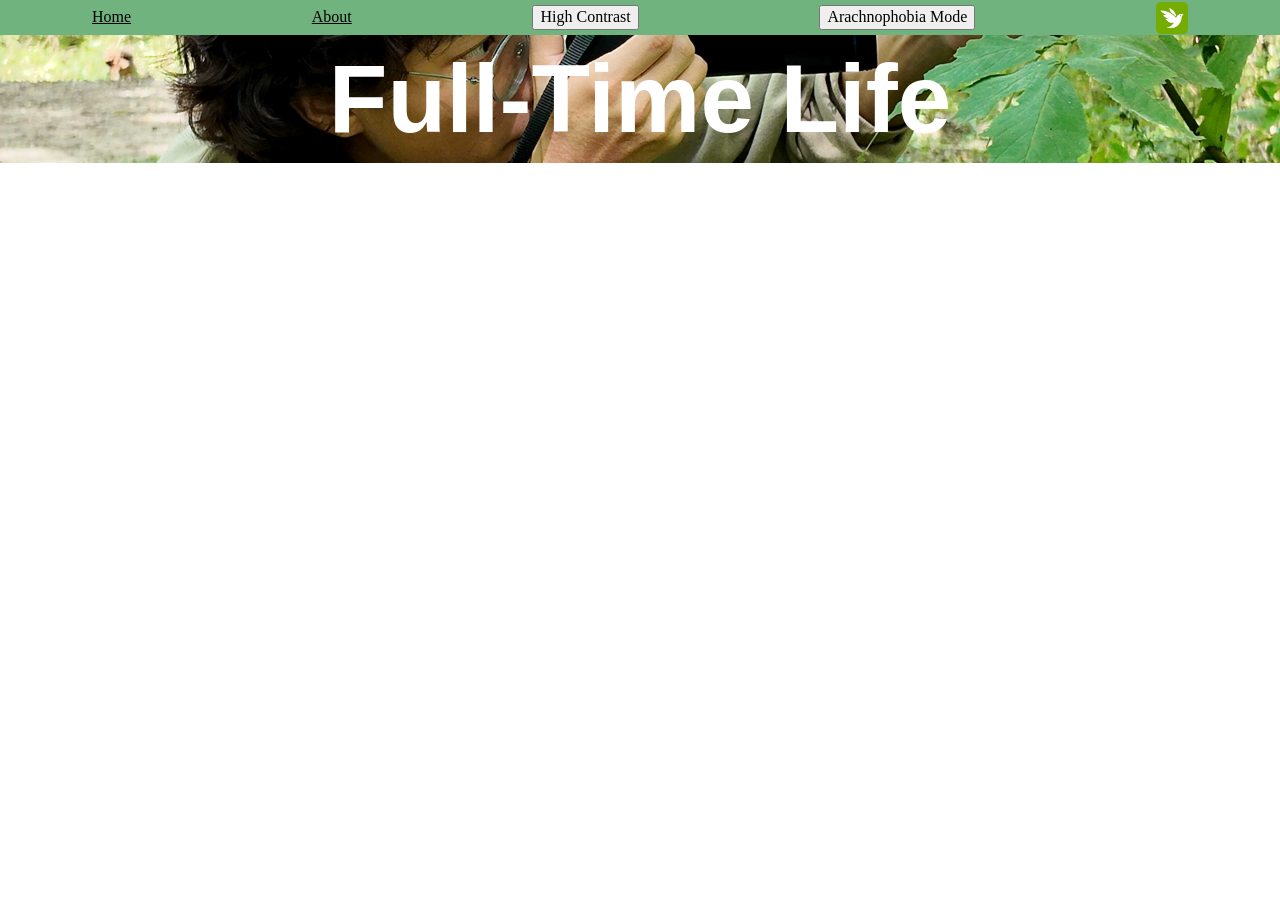
==== about.html @ 88fd8674 "aaaeaeeaeea" ====
<!DOCTYPE html>
<html lang="en">
<head>
    <meta charset="UTF-8">
    <meta name="viewport" content="width=device-width, initial-scale=1.0">
    <link rel="stylesheet" href="css/reset.css">
    <link rel="stylesheet" href="css/about_style.css">
    <link rel="shortcut icon" href="" type="image/x-icon">
    <title>Full-Time Life - About</title>
</head>
<body>
    <header>
        <a href="index.html">Home</a>
        <a href="about.html">About</a>
        <button onclick="toggleContrast()">High Contrast</button>
        <button onclick="toggleArachnophobia()">Arachnophobia Mode</button>
        <a href="https://www.inaturalist.org/people/7548218"><img src="images/inat.jpg" alt="The iNaturalist logo."></a>
    </header>

    <main>
        <div class="banner">
            <p>Full-Time Life</p>
        </div> <!--So that this part is scrollable, but menu in actual docu header is sticky-->

        
    </main>

    <script>
        
    </script>

</body>
---- css/about_style.css ----
:root { /* Colors generated by venngage: https://venngage.com/tools/accessible-color-palette-generator */
    --bg-color: #5C72B2;
    --headerfooter-color: #71B37E;
    --headerfooter-text-color: #000000;

    --hover-highlight-color: #000000;
    --hover-text-color: #ffffff;

    --post-color: #879ADE;
    --post-text-color: #000000;

    --sidebar-color: #B66D72;
    --sidebar-text-color: #000000;
}

header {
    display: flex;
    flex-flow: row nowrap;
    justify-content: space-around;
    align-items: center;
    padding: 0.1rem;

    background-color: var(--headerfooter-color);
    color: var(--headerfooter-text-color);
    height: 2rem;

    position: sticky;
    top: 0;
}

header a {
    color: var(--headerfooter-text-color); /*remember to adjust the visited state too*/
}

a img{
    width: 2rem;
    object-fit: contain;
    display: block;
    border-radius: 0.3rem;
}

.banner{
    text-align: center;

    background-image: url("../images/yun1.jpg");
    background-size: cover;
    background-position: center;
    height: 10vw;

    /*To center the title*/
    display: flex;
    justify-content: center;
    align-items: center;
}

.banner p{
    color: #ffffff;
    font-size: 6rem;
    font-weight: bold;
    font-family:'Gill Sans', 'Gill Sans MT', Calibri, 'Trebuchet MS', sans-serif
}
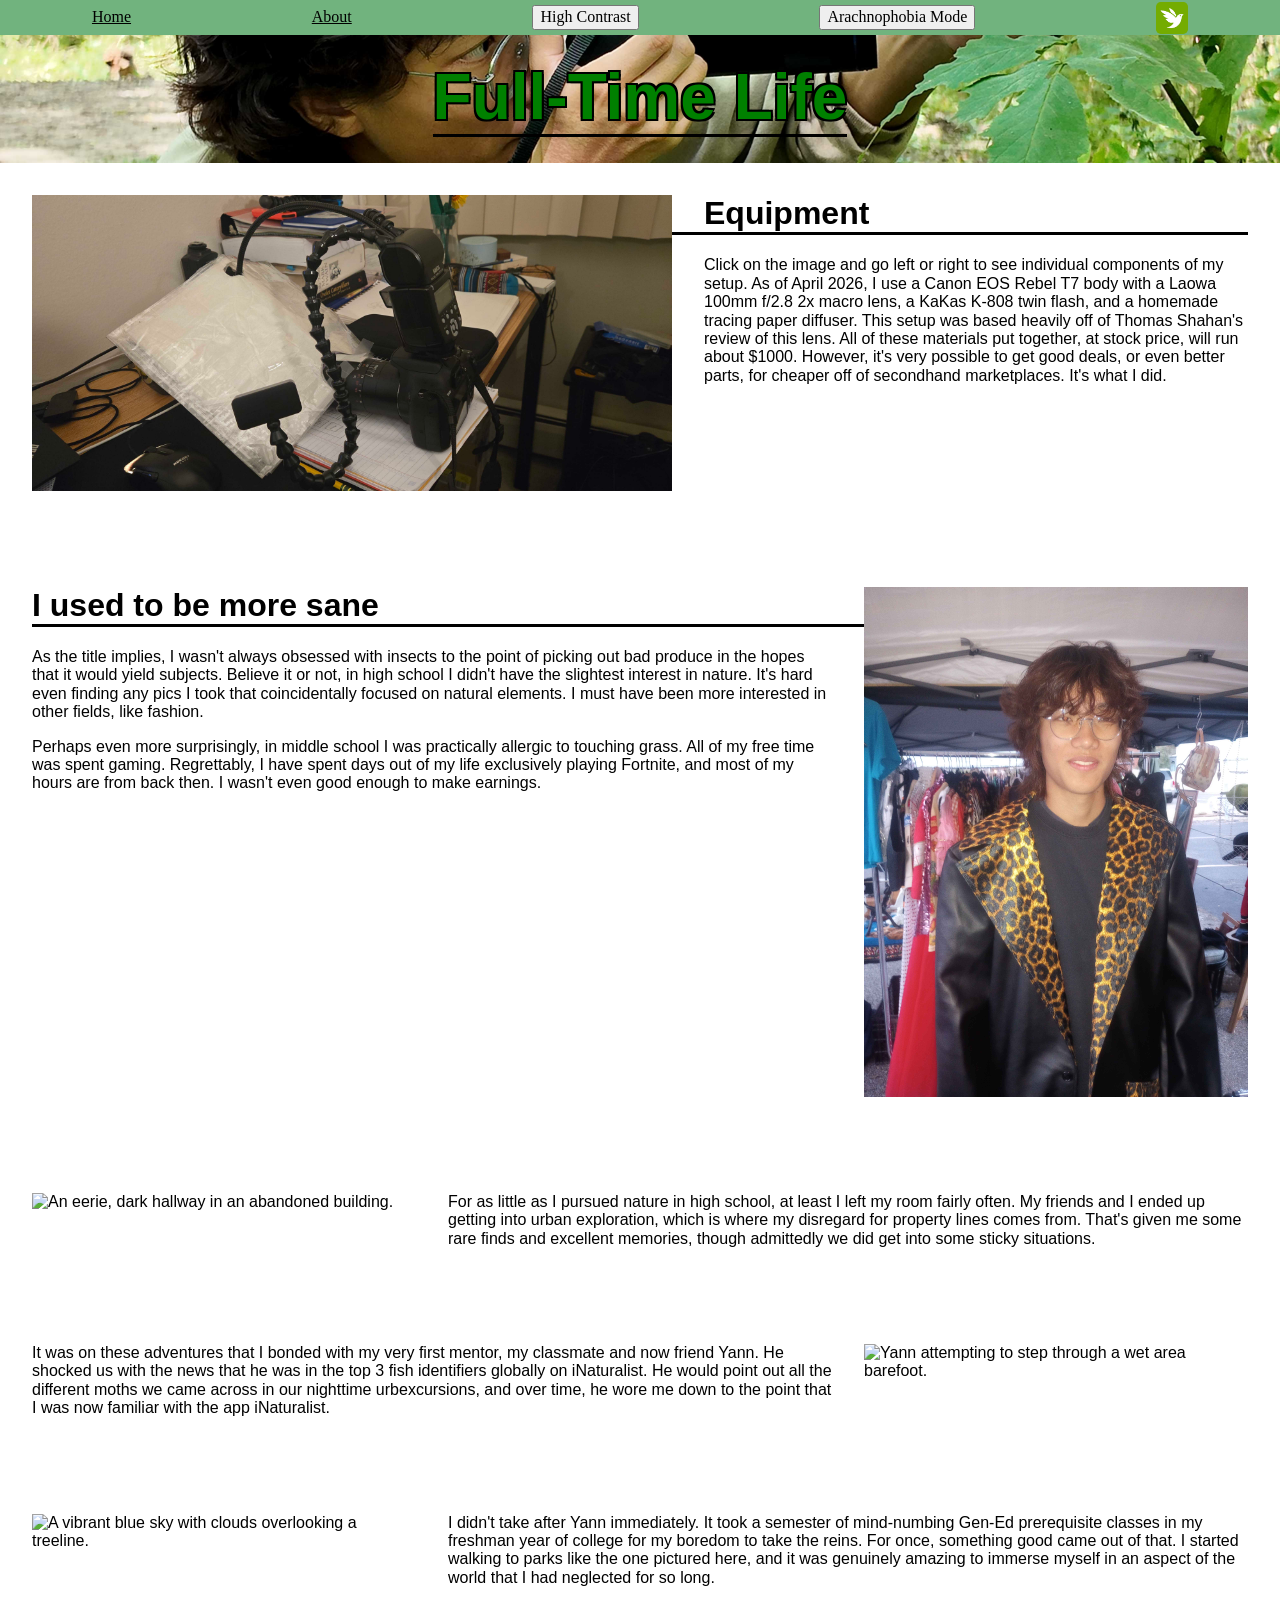
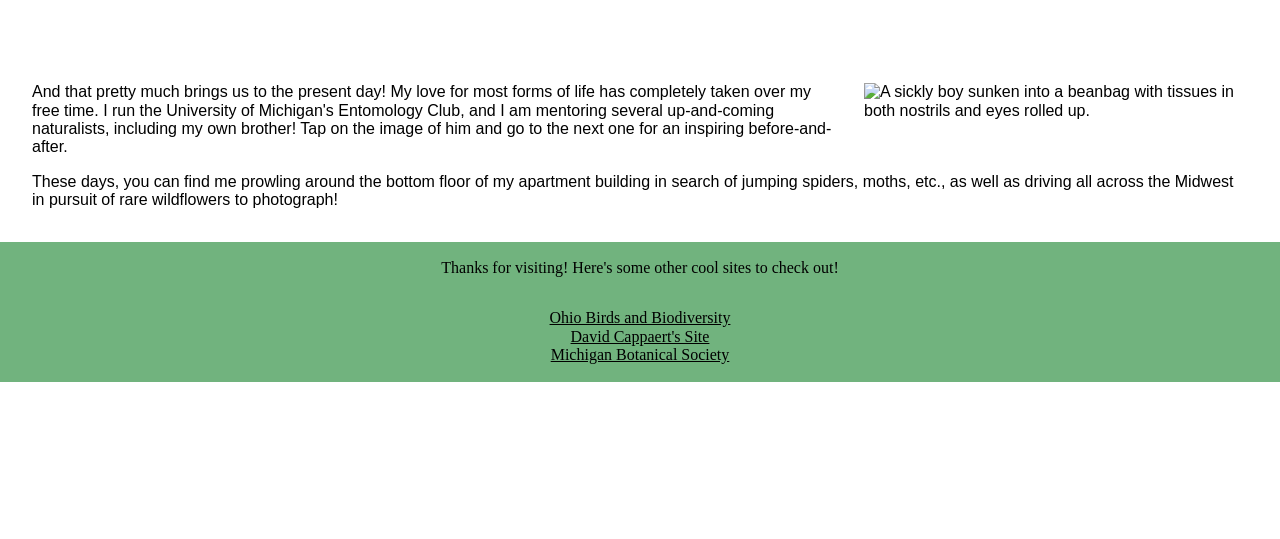
==== commit d65f7f6b: "programming done" ====
--- a/about.html
+++ b/about.html
@@ -4,7 +4,12 @@
     <meta charset="UTF-8">
     <meta name="viewport" content="width=device-width, initial-scale=1.0">
     <link rel="stylesheet" href="css/reset.css">
+
+    <!--Lightbox-->
+    <link rel="stylesheet" href="lightbox2-dev/dist/css/lightbox.css" >
+
     <link rel="stylesheet" href="css/about_style.css">
+
     <link rel="shortcut icon" href="" type="image/x-icon">
     <title>Full-Time Life - About</title>
 </head>
@@ -15,18 +20,197 @@
         <button onclick="toggleContrast()">High Contrast</button>
         <button onclick="toggleArachnophobia()">Arachnophobia Mode</button>
         <a href="https://www.inaturalist.org/people/7548218"><img src="images/inat.jpg" alt="The iNaturalist logo."></a>
+
     </header>
 
     <main>
         <div class="banner">
-            <p>Full-Time Life</p>
+            <h1>Full-Time Life</h1>
         </div> <!--So that this part is scrollable, but menu in actual docu header is sticky-->
 
+        <section>
+            <a href="images/equipment.jpg" data-lightbox="equipment" data-title="My current, assembled macrophotography set-up." data-alt="A camera setup fully assembled on a desk.">
+                <img src="images/equipment.jpg" alt="A camera setup fully assembled on a desk." class="thumb">
+            </a>
+
+            <a href="images/laowalens.jpg" data-lightbox="equipment" data-title="Beware- this beast gobbles up light when focused close-up." data-alt="The Laowa f/2.8 100mm 2x Ultra Macro APO lens for Canon EF mount.">
+                <img src="images/laowalens.jpg" alt="The Laowa f/2.8 100mm 2x Ultra Macro APO lens for Canon EF mount."  class="thumb inv">
+            </a>
+
+            <a href="images/kakasflash.jpg" data-lightbox="equipment" data-title="This bizarre-looking flash gets me weird looks on the daily." data-alt="The KaKas K-808 model twin flash.">
+                <img src="images/kakasflash.jpg" alt="The KaKas K-808 model twin flash."  class="thumb inv">
+            </a>
+
+            <a href="images/canon.jpg" data-lightbox="equipment" data-title="One of the worst modern camera bodies I could have used for this, but it still puts out results." data-alt="The Canon EOS Rebel T7 camera body." >
+                <img src="images/canon.jpg" alt="The Canon EOS Rebel T7 camera body." class="thumb inv">
+            </a>
+
+            <div class="content">
+                <h1>Equipment</h1>
+
+                <p>
+                    Click on the image and go left or right to see individual components of my setup. 
+                    As of April 2026, I use a Canon EOS Rebel T7 body with a Laowa 100mm f/2.8 2x macro lens, 
+                    a KaKas K-808 twin flash, and a homemade tracing paper diffuser. This setup was based heavily 
+                    off of Thomas Shahan's review of this lens. All of these materials put together, at stock price, 
+                    will run about $1000. However, it's very possible to get good deals, or even better parts, for 
+                    cheaper off of secondhand marketplaces. It's what I did. 
+                </p>
+            </div>
+        </section>
+
+        <section>
+
+            <a href="images/yunpimpcoat1.jpg" data-lightbox="block1" data-title="Decked out in my Sunday best." data-alt="Yun in an awkward pimp coat.">
+                <img src="images/yunpimpcoat1.jpg" alt="Yun in an awkward pimp coat." class="thumb">
+            </a>
+            
+            <div class="content">
+                <h1>I used to be more sane</h1>
+
+                <p>
+                    As the title implies, I wasn't always obsessed with insects to the point of picking 
+                    out bad produce in the hopes that it would yield subjects. Believe it or not, in high school 
+                    I didn't have the slightest interest in nature. It's hard even finding any pics I took that 
+                    coincidentally focused on natural elements. I must have been more interested in other fields, 
+                    like fashion. 
+                </p>
+
+                <p>
+                    Perhaps even more surprisingly, in middle school I was practically allergic to touching grass. 
+                    All of my free time was spent gaming. Regrettably, I have spent days out of my life exclusively 
+                    playing Fortnite, and most of my hours are from back then. I wasn't even good enough to make earnings.
+                </p>
+
+            </div>
+
+        </section>
+
+        <section>
+
+            <a href="images/fortnite1.jpg" data-lightbox="block1" data-title="I have a 5% win rate." data-alt="Yun's avatar in the Fortnite lobby with two others.">
+                <img src="images/fortnite1.jpg" alt="Yun's avatar in the Fortnite lobby with two others." class="thumb inv">
+            </a>
+            
+            <a href="images/urbex1.JPG" data-lightbox="block1" data-title="We were chased off this property by security." data-alt="An eerie, dark hallway in an abandoned building.">
+                <img src="images/urbex1.JPG" alt="An eerie, dark hallway in an abandoned building." class="thumb">
+            </a>            
+
+            <div class="content">
+                <p>
+                    For as little as I pursued nature in high school, at least I left my room fairly often. 
+                    My friends and I ended up getting into urban exploration, which is where my disregard for 
+                    property lines comes from. That's given me some rare finds and excellent memories, though 
+                    admittedly we did get into some sticky situations.
+                </p>
+            </div>
+
+        </section>
+
+        <section>
+            <a href="images/yann1.JPG" data-lightbox="block1" data-title="Having fun and being himself." data-alt="Yann attempting to step through a wet area barefoot.">
+                <img src="images/yann1.JPG" alt="Yann attempting to step through a wet area barefoot." class="thumb">
+            </a>      
+
+            <div class="content">
+                <p>
+                    It was on these adventures that I bonded with my very first mentor, my classmate and now friend Yann. 
+                    He shocked us with the news that he was in the top 3 fish identifiers globally on iNaturalist. 
+                    He would point out all the different moths we came across in our nighttime urbexcursions, 
+                    and over time, he wore me down to the point that I was now familiar with the app iNaturalist.
+                </p>
+            </div>
+        </section>
+
+        <section>
+            <a href="images/landscape2.JPG" data-lightbox="block1" data-title="My Gen-Ed detox." data-alt="A vibrant blue sky with clouds overlooking a treeline.">
+                <img src="images/landscape2.JPG" alt="A vibrant blue sky with clouds overlooking a treeline." class="thumb">
+            </a>     
+            
+            <div class="content">
+                <p>
+                    I didn't take after Yann immediately. It took a semester of mind-numbing Gen-Ed prerequisite 
+                    classes in my freshman year of college for my boredom to take the reins. For once, something good 
+                    came out of that. I started walking to parks like the one pictured here, and it was genuinely amazing 
+                    to immerse myself in an aspect of the world that I had neglected for so long.
+                </p>
+            </div>
+        </section>
+
+        <section>
+            <a href="images/healthyyul1.jpg" data-lightbox="block1" data-title="One of the only good pictures of my brother." data-alt="A sickly boy sunken into a beanbag with tissues in both nostrils and eyes rolled up.">
+                <img src="images/healthyyul1.jpg" alt="A sickly boy sunken into a beanbag with tissues in both nostrils and eyes rolled up." class="thumb">
+            </a>
+
+            <a href="images/yul2.png" data-lightbox="block1" data-title="He even copied my hair." data-alt="A teen dressed in fieldwork clothes and holding a camera.">
+                <img src="images/yul2.png" alt="A teen dressed in fieldwork clothes and holding a camera." class="thumb inv">
+            </a>
+
+            <div class="content">
+                <p>
+                    And that pretty much brings us to the present day! My love for most forms of life has
+                    completely taken over my free time. I run the University of Michigan's Entomology Club, 
+                    and I am mentoring several up-and-coming naturalists, including my own brother! Tap on the image 
+                    of him and go to the next one for an inspiring before-and-after.
+                </p>
+                <p>
+                    These days, you can find me prowling around the bottom floor of my apartment building in search of 
+                    jumping spiders, moths, etc., as well as driving all across the Midwest in pursuit of rare wildflowers to photograph! 
+                </p>
+            </div>
+        </section>
         
     </main>
 
+    <footer>
+        <p>Thanks for visiting! Here's some other cool sites to check out!</p>
+        <ul>
+            <li><a href="https://jimmccormac.blogspot.com/">Ohio Birds and Biodiversity</a></li>
+            <li><a href="https://davidcappaert.weebly.com/">David Cappaert's Site</a></li>
+            <li><a href="https://michiganbotanicalsociety.org/">Michigan Botanical Society</a></li>
+        </ul>
+    </footer>
+
+    <!--Lightbox-->
+    <script src="lightbox2-dev/dist/js/lightbox-plus-jquery.js"></script>
+
     <script>
-        
+        lightbox.option({
+            'alwaysShowNavOnTouchDevices': true, /* more comfortable for mobile users to always see the preview arrows */
+            'fadeDuration': 300, /* just based on personal preference */
+            'resizeDuration': 400, /* same as above */
+            'wrapAround': true, /* gives the user just that bit more power to navigate however they wish */
+        })
+
+        /* Arachnophobia goofiness */
+        /* text switching */
+        let arachnophobiaOn = false;
+
+        function toggleArachnophobia() {
+            arachnophobiaOn = !arachnophobiaOn;
+
+            /*found via https://developer.mozilla.org/en-US/docs/Web/API/TreeWalker*/
+            const walker = document.createTreeWalker(
+                document.body,
+                NodeFilter.SHOW_TEXT,
+                null
+            );
+
+            while (walker.nextNode()) {
+                const node = walker.currentNode;
+            
+                if (arachnophobiaOn) {
+                    node.nodeValue = node.nodeValue.replaceAll("spider", "blider");
+                } else {
+                    node.nodeValue = node.nodeValue.replaceAll("blider", "spider");
+                }
+            }
+        }
+
+        /*High contrast mode button functionality*/
+        function toggleContrast() {
+            document.body.classList.toggle("high-contrast");
+        }
     </script>
 
 </body>
--- a/css/about_style.css
+++ b/css/about_style.css
@@ -1,16 +1,8 @@
 :root { /* Colors generated by venngage: https://venngage.com/tools/accessible-color-palette-generator */
-    --bg-color: #5C72B2;
-    --headerfooter-color: #71B37E;
-    --headerfooter-text-color: #000000;
-
-    --hover-highlight-color: #000000;
-    --hover-text-color: #ffffff;
-
-    --post-color: #879ADE;
+    --bg-color: #ffffff;
+    --bars-color: #71B37E;
+    --bars-text-color: #000000;
     --post-text-color: #000000;
-
-    --sidebar-color: #B66D72;
-    --sidebar-text-color: #000000;
 }
 
 header {
@@ -20,8 +12,8 @@
     align-items: center;
     padding: 0.1rem;
 
-    background-color: var(--headerfooter-color);
-    color: var(--headerfooter-text-color);
+    background-color: var(--bars-color);
+    color: var(--bars-text-color);
     height: 2rem;
 
     position: sticky;
@@ -29,16 +21,38 @@
 }
 
 header a {
-    color: var(--headerfooter-text-color); /*remember to adjust the visited state too*/
-}
-
-a img{
+    color: var(--bars-text-color); /*remember to adjust the visited state too*/
+}
+
+header a img{
     width: 2rem;
     object-fit: contain;
     display: block;
     border-radius: 0.3rem;
 }
 
+a img:hover, a img:active{
+    box-shadow: 0 0 0 0.5vw var(--post-text-color);
+}
+
+header *:focus, footer *:focus, .menu *:focus{
+    border: var(--bars-text-color) 0.3vw solid;
+}
+
+main {
+    font-family:'Segoe UI', Tahoma, Geneva, Verdana, sans-serif;
+    font-size: 1rem;
+    background-color: var(--bg-color);
+}
+
+main *:focus {
+    border: var(--post-text-color) 0.3vw solid;
+}
+
+.content {
+    margin: 2rem;
+}
+
 .banner{
     text-align: center;
 
@@ -53,9 +67,138 @@
     align-items: center;
 }
 
-.banner p{
-    color: #ffffff;
-    font-size: 6rem;
+.banner h1{
+    color: green;
+    font-size: 5vw;
     font-weight: bold;
-    font-family:'Gill Sans', 'Gill Sans MT', Calibri, 'Trebuchet MS', sans-serif
-}
+    font-family:'Gill Sans', 'Gill Sans MT', Calibri, 'Trebuchet MS', sans-serif;
+    white-space: nowrap;
+    text-shadow:
+        -2px -2px 0 black,
+        2px -2px 0 black,
+        -2px  2px 0 black,
+        2px  2px 0 black;
+}
+
+a:link {
+    color: var(--bars-text-color);
+}
+
+a:visited {
+    color: var(--bars-text-color);
+}
+
+a:hover, a:active {
+    font-style: oblique;
+}
+
+ul {
+    list-style: none;
+    padding-left: 0;
+}
+
+h1 {
+    font-size: 2rem;
+    border-bottom: var(--post-text-color) 0.2rem solid;
+}
+
+section:nth-of-type(odd) .thumb{
+    width: 30vw;
+    height: auto;
+    float: left;
+    margin: 2rem;
+}
+
+section:nth-of-type(even) .thumb{
+    width: 30vw;
+    height: auto;
+    float: right;
+    margin: 2rem;
+}
+
+section:first-of-type .thumb{
+    width: 50vw;
+    height: auto;
+}
+
+.inv {
+    position: absolute;
+    width: 1px;
+    height: 1px;
+    overflow: hidden;
+    clip: rect(0 0 0 0);
+    white-space: nowrap;
+}
+
+section {
+    overflow: auto;
+    margin-bottom: 2rem;
+    color: var(--post-text-color);
+}
+
+/*I had to add this, and also margin-top:0 for footer, due to them creating this 
+strange space between themselves otherwise which I assumed would be subject to my 
+color rules but ends up just rendering as white. A bit disturbing to dark mode users,
+so I forced collapse*/
+section:last-of-type {
+    margin-bottom: 0;
+}
+
+footer {
+    text-align: center;
+    background-color: var(--bars-color);
+    color: var(--bars-text-color);
+    height: auto;
+    padding: 0.1rem;
+    margin-top: 0;
+
+    display: flex;
+    flex-flow: column wrap;
+    justify-content: space-evenly;
+}
+
+/*---------------------------------------------------------------------------------------------------------*/
+/*Media rules down here to avoid overrides*/
+
+/*This page actually just scales really well on its own, so no breakpoints*/
+
+/*might be extraneous, but I was thinking why not*/
+@media (prefers-color-scheme: light){
+    :root { /* Colors generated by venngage: https://venngage.com/tools/accessible-color-palette-generator */
+        --bg-color: #ffffff;
+        --bars-color: #71B37E;
+        --bars-text-color: #000000;
+        --post-text-color: #000000;
+    }
+}
+
+
+@media (prefers-color-scheme: dark){
+    :root { /* Colors generated by venngage: https://venngage.com/tools/accessible-color-palette-generator */
+        --bg-color: #000000;
+        --bars-color: #032862;
+        --bars-text-color: #ffffff;
+        --post-text-color: #787D98;
+
+        /*found thru testing and inspect element*/
+        --lb-container-bg: #000000;
+        --lb-image-border-color: #000000;
+    }
+}
+
+@media (prefers-contrast-more){
+    :root {
+        --bg-color: #000000;
+        --bars-color: #ffffff;
+        --bars-text-color: #000000;
+        --post-text-color: #ffffff;
+    }
+}
+
+/*manual override to go with button functionality, just in case*/
+.high-contrast{
+    --bg-color: #000000;
+    --bars-color: #ffffff;
+    --bars-text-color: #000000;
+    --post-text-color: #ffffff;
+}
